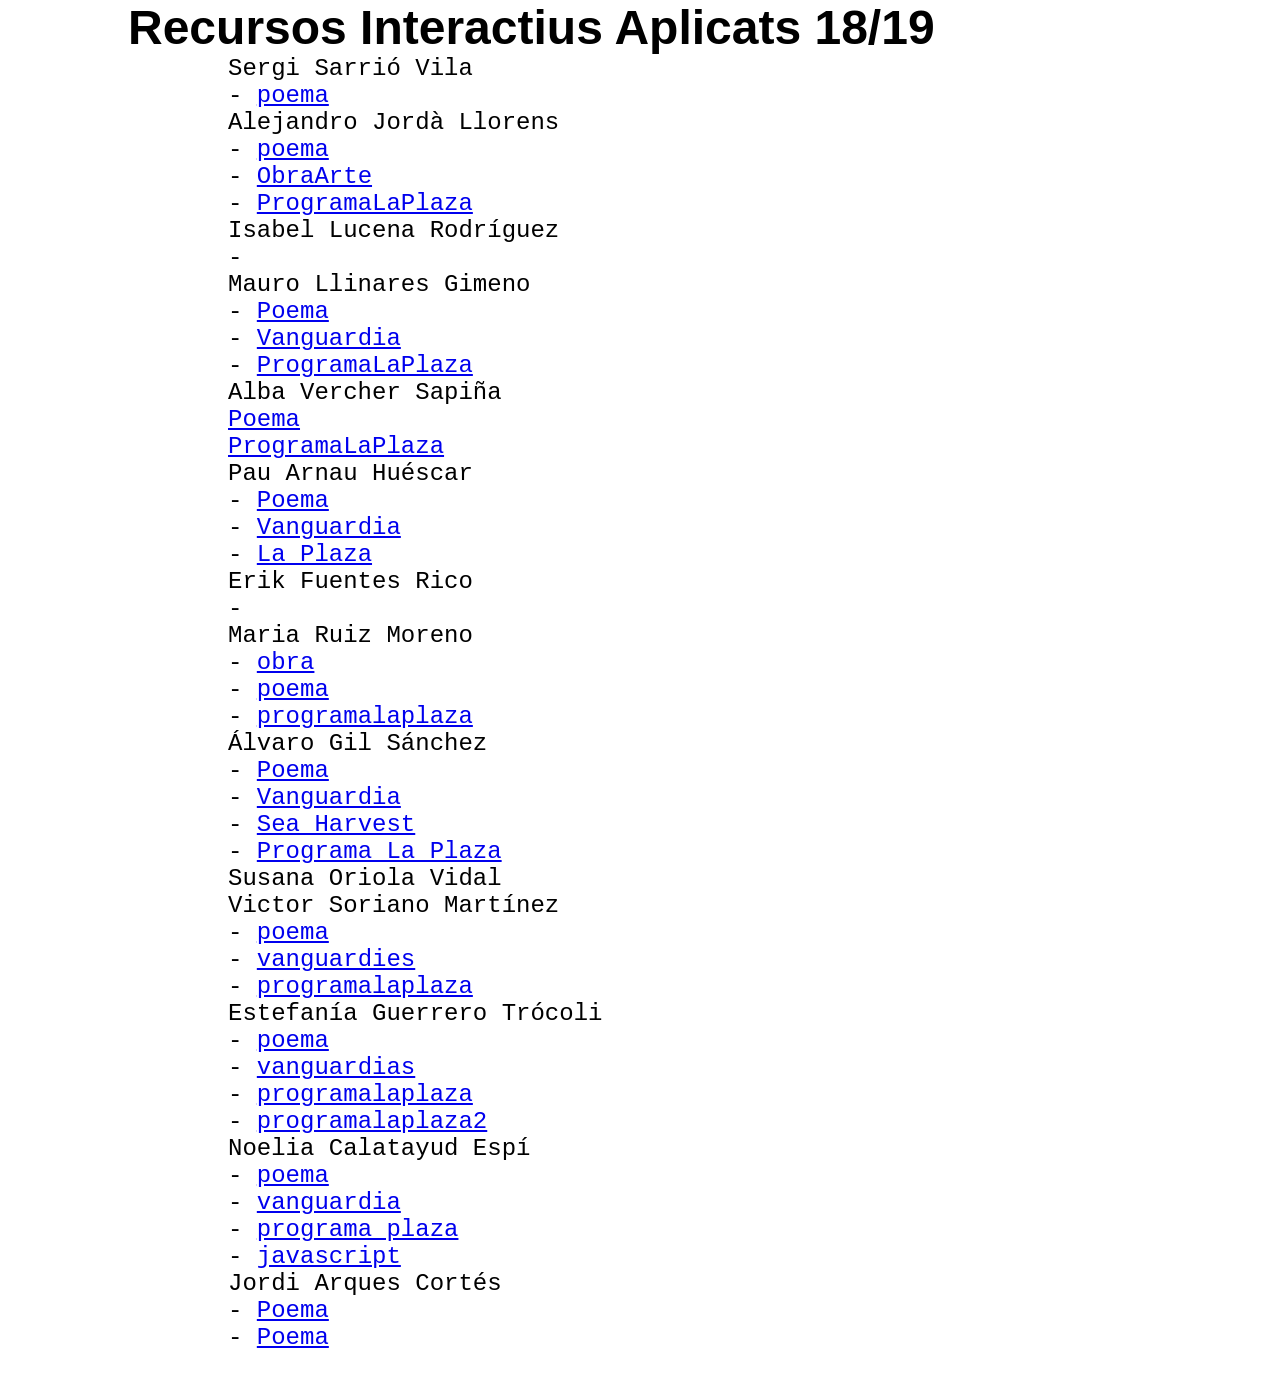
==== index.html @ 42c6130f "Update index.html" ====
<!DOCTYPE html>
<html>
<head>
	<title>text</title>
	<meta charset="utf-8">
	<link href="https://fonts.googleapis.com/css?family=Mali" rel="stylesheet">
	<style type="text/css">
		*{
			margin: 0;
			padding: 0;
		}
		ul li{
			list-style-type: none;
		}
		ul ul li:before{
			content: " - ";
		}
		@font-face{
			font-family: 'AgentXX';
			src: url('fonts/Agent/agentcond100-web.eot'),
			url('fonts/Agent/agentcond100-web.svg'),
			url('fonts/Agent/agentcond100-web.woff'),
			url('fonts/Agent/agentcond100-web.ttf'),
			url('fonts/Agent/agentcond700-web.eot'),
			url('fonts/Agent/agentcond700-web.svg'),
			url('fonts/Agent/agentcond700-web.woff'),
			url('fonts/Agent/agentcond700-web.ttf');
		}
		body{
			font-family: "Typewriter",monospace;
			font-size: 24px;
			background-image: 
			url('images/un.png'),
			url('images/un.png'),
			url('images/quatre.png');
			background-position: 0 200px, 300px 400px, 800px 900px;
			background-repeat: no-repeat;
		}
		#container{
			width: 1024px;
			margin: auto;
		}
		h3{
			font-family: "Mali", serif;
		}
		h1{	
			font-family: 'AgentXX',sans-serif;
			font-weight: 700;
			font-size: 2em;
		}
		h2{
			font-family: 'AgentXX',sans-serif;
			font-weight: 100;
			font-size: 1em;
		}
		#p1{
			/*background-image: url('../images/foc.gif');*/
			background-repeat: repeat;
			background-size: 80px;
			background-position: center;
			color: rgba(0, 0, 0, 0.0);
		}
		#p1:hover{
			background: none;
			color: rgba(0, 0, 0, 1.0)
		}
		#p1 span:hover{
			color: rgba(0, 0, 0, 0.0);
			background: url('images/un.png');
		}
		p{
			width: 50%;
			padding: 10px 0 20px 0;
			line-height: 1.5em;
			font-size: 0.75em;
		}
		#un{
			cursor: all-scroll;
		}
		h2:hover{
			opacity: 0;
		}
		ul li{
			margin: 0 0 0 100px;
		}
	</style>
</head>
<body>
<div id="container">
<h1 id="un">Recursos Interactius Aplicats 18/19</h1>
<ul>
	<li>Sergi Sarrió Vila</li>
		<ul>
			<li><a href="https://sergisarrio.github.io/sergisarrio-poema.github.io/">poema</a></li>
		</ul>
	<li>Alejandro Jordà Llorens</li>
		<ul>
			<li><a href="https://alejandrojorda.github.io/poema.github.io/">poema</a></li>
			<li><a href="https://alejandrojorda.github.io/AlejandroJorda-ObraArte.github.io/">ObraArte</a></li>
			<li><a href="https://alejandrojorda.github.io/programalaplaza.github.io/">ProgramaLaPlaza</a></li>
		</ul>
	<li>Isabel Lucena Rodríguez</li>
	<ul>
		<li><a href="https://DreamyGirl27.github.io/DreamyGirl27-poema"></a></li>
	</ul>
	<li>Mauro Llinares Gimeno</li>
	<ul>
		<li><a href="https://maurollinares.github.io/poema.github.io/">Poema</a></li>
		<li><a href="https://maurollinares.github.io/vanguardia.github.io/">Vanguardia</a></li>
		<li><a href="https://maurollinares.github.io/laplaza.github.io/">ProgramaLaPlaza</a></li>
	</ul>
	<li>Alba Vercher Sapiña</li>
		<li><a href="https://albavercher.github.io/poema.github.io/">Poema</a></li>
		<li><a href=" https://albavercher.github.io/Programa-a-la-plaza/">ProgramaLaPlaza</a></li>
	<li>Pau Arnau Huéscar</li>
	<ul>
		<li><a href="https://pauarnau.github.io/poema.github.io/">Poema</a></li>
		<li><a href="https://pauarnau.github.io/Lissitzky.github.io/">Vanguardia</a></li>
		<li><a href="https://pauarnau.github.io/ProgramaLaPlaza.github.io/">La Plaza</a></li>
	</ul>
	<li>Erik Fuentes Rico</li>
	<ul>
		<li><a href="https://Fuenteskire.github.io/erik.poema.github.io/"></a></li>
	</ul>
	<li>Maria Ruiz Moreno</li>
	<ul>
		        <li><a href="https://mariaruizm.github.io/obra.github.io/">obra</a></li>
			<li><a href="https://mariaruizm.github.io/mariaruiz-github.io/">poema</a></li>
			<li><a href="https://mariaruizm.github.io/programalaplaza.github.io/">programalaplaza</a></li>
	</ul>
	<li>Álvaro Gil Sánchez</li>
	<ul>
		<li><a href="https://alvarocreativo.github.io/AlvaroGil_poema.github.io/">Poema</a></li>
		<li><a href="https://alvarocreativo.github.io/AlvaroGil_vanguardia.github.io/">Vanguardia</a></li>
		<li><a href="https://alvarocreativo.github.io/AlvaroGil_seaharvest.github.io/">Sea Harvest</a></li>
		<li><a href="https://alvarocreativo.github.io/AlvaroGil_ProgramaLaPlaza/">Programa La Plaza</a></li>
		
	</ul>	
	<li>Susana Oriola Vidal</li>
	<li>Victor Soriano Martínez</li>
	<ul>
			<li><a href="https://vicfoot23.github.io/Poema.github.io/">poema</a></li>
			<li><a href="https://vicfoot23.github.io/Vanguardies.github.io/">vanguardies</a></li>
			<li><a href="https:https://vicfoot23.github.io/la-plaza.github.io/">programalaplaza</a></li>
		
	</ul>
	<li>Estefanía Guerrero Trócoli</li>
		<ul>
			<li><a href="https://estefa99.github.io/poema.github.io/">poema</a></li>
			<li><a href="https://estefa99.github.io/vanguardias/">vanguardias</a></li>
			<li><a href="https://estefa99.github.io/Programa-laplaza.github.io/">programalaplaza</a></li>
			<li><a href="https://estefa99.github.io/Programa-laplaza-2.github.io/">programalaplaza2</a></li>
		</ul>
	<li>Noelia Calatayud Espí</li>
	<ul>
		
		<!--poema-->
		<li><a href="https://noeliia.github.io/noeliia-holagithub.io/">poema</a></li>
		<!--vanguardia-->
		<li><a href="https://noeliia.github.io/vanguardia.github.io/">vanguardia</a></li>
		<!--programa plaza-->
		<li><a href="https://noeliia.github.io/programaplaza.github.io/">programa plaza</a></li>
		<!--javascript-->
		<li><a href="https://noeliia.github.io/javascript.github.io/">javascript</a></li>
		
	</ul>
	<li>Jordi Arques Cortés</li>
	<ul>
		<li><a href="https://jesorquadi.github.io/jordi_arques_gloria_fuertes.github.io/">Poema</a></li>
		<li><a href="https://jesorquadi.github.io/blok-avantguarda.github.io/">Poema</a></li>

	</ul>	
	
</ul>
</div>
</body>
</html>
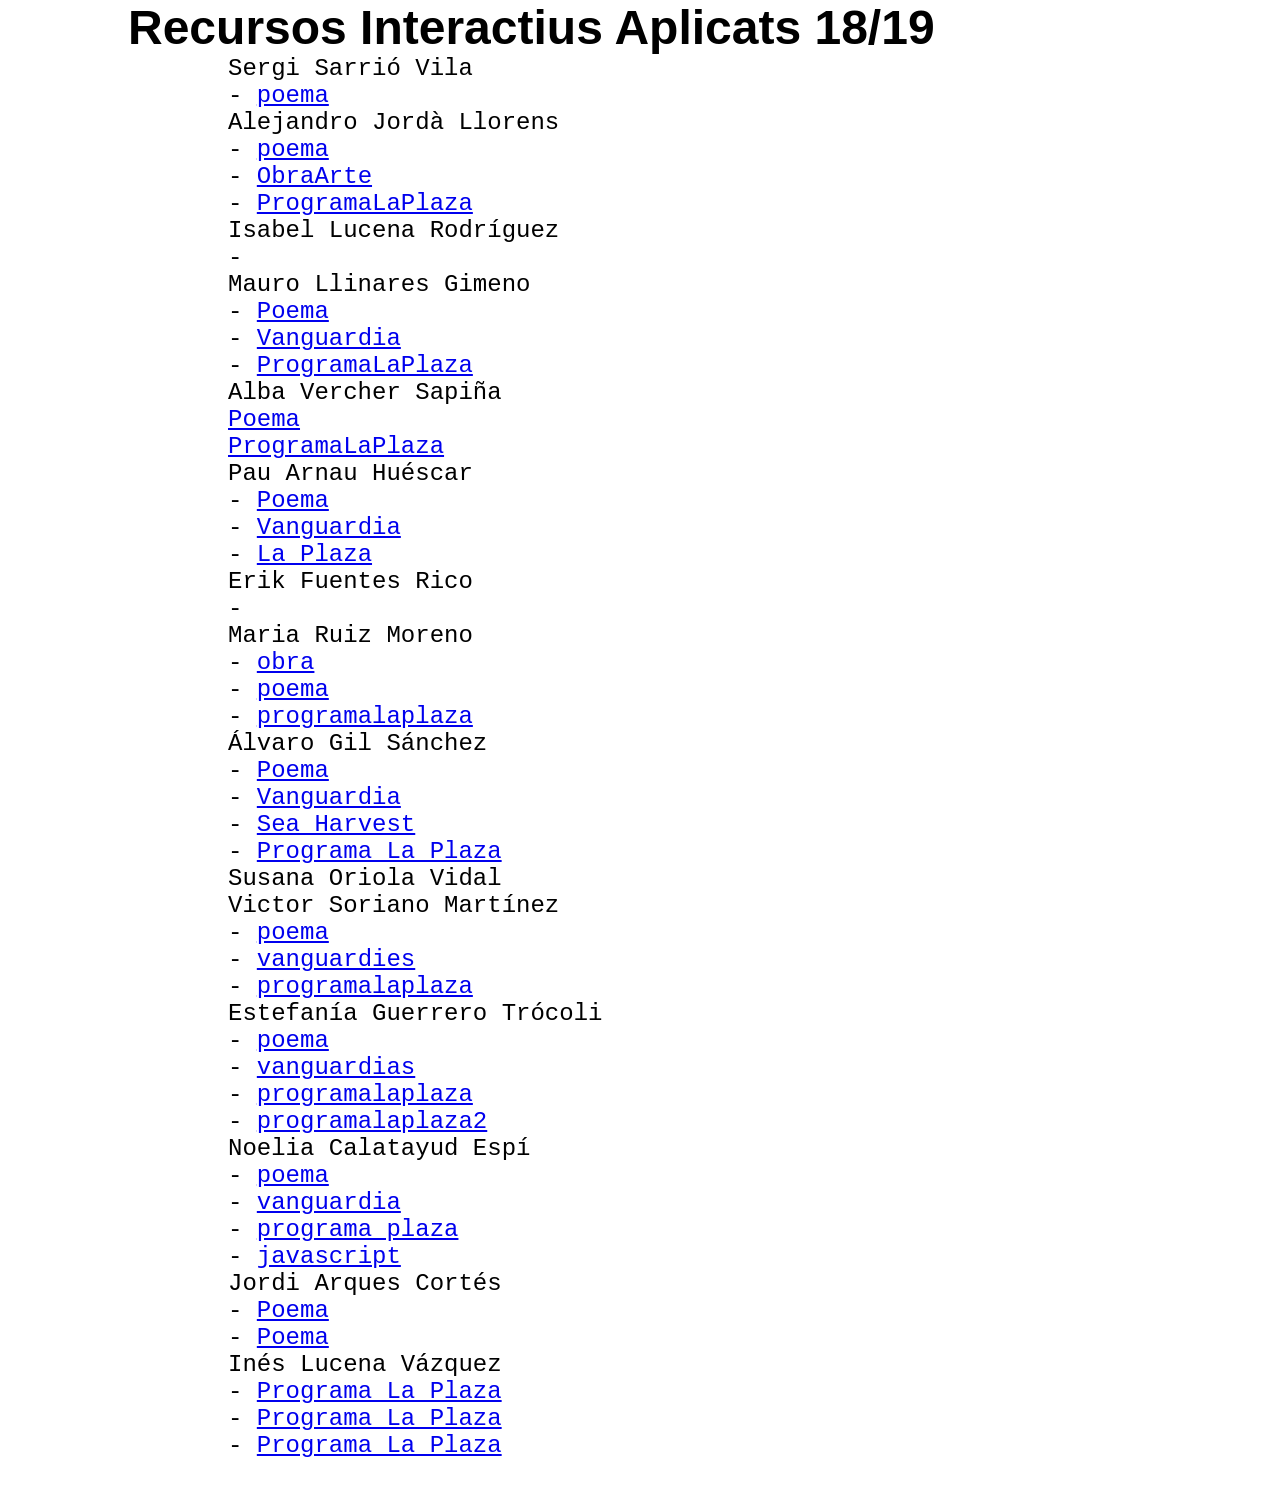
==== commit 1aea575f: "Update index.html" ====
--- a/index.html
+++ b/index.html
@@ -169,7 +169,16 @@
 		<li><a href="https://jesorquadi.github.io/jordi_arques_gloria_fuertes.github.io/">Poema</a></li>
 		<li><a href="https://jesorquadi.github.io/blok-avantguarda.github.io/">Poema</a></li>
 
-	</ul>	
+	</ul>
+	<li>Inés Lucena Vázquez</li>
+	<ul>
+		<!--Programa La Plaza-->
+		<li><a href="https://ineeslucena.github.io/ProgramaLaPlaza.github.io/">Programa La Plaza</a></li>
+		<li><a href="https://ineeslucena.github.io/ProgramaLaPlaza2.github.io/">Programa La Plaza</a></li>
+		<!--Poesia-->
+		<li><a href="https://ineeslucena.github.io/Poesia.github.io/">Programa La Plaza</a></li>
+	</ul>
+			
 	
 </ul>
 </div>
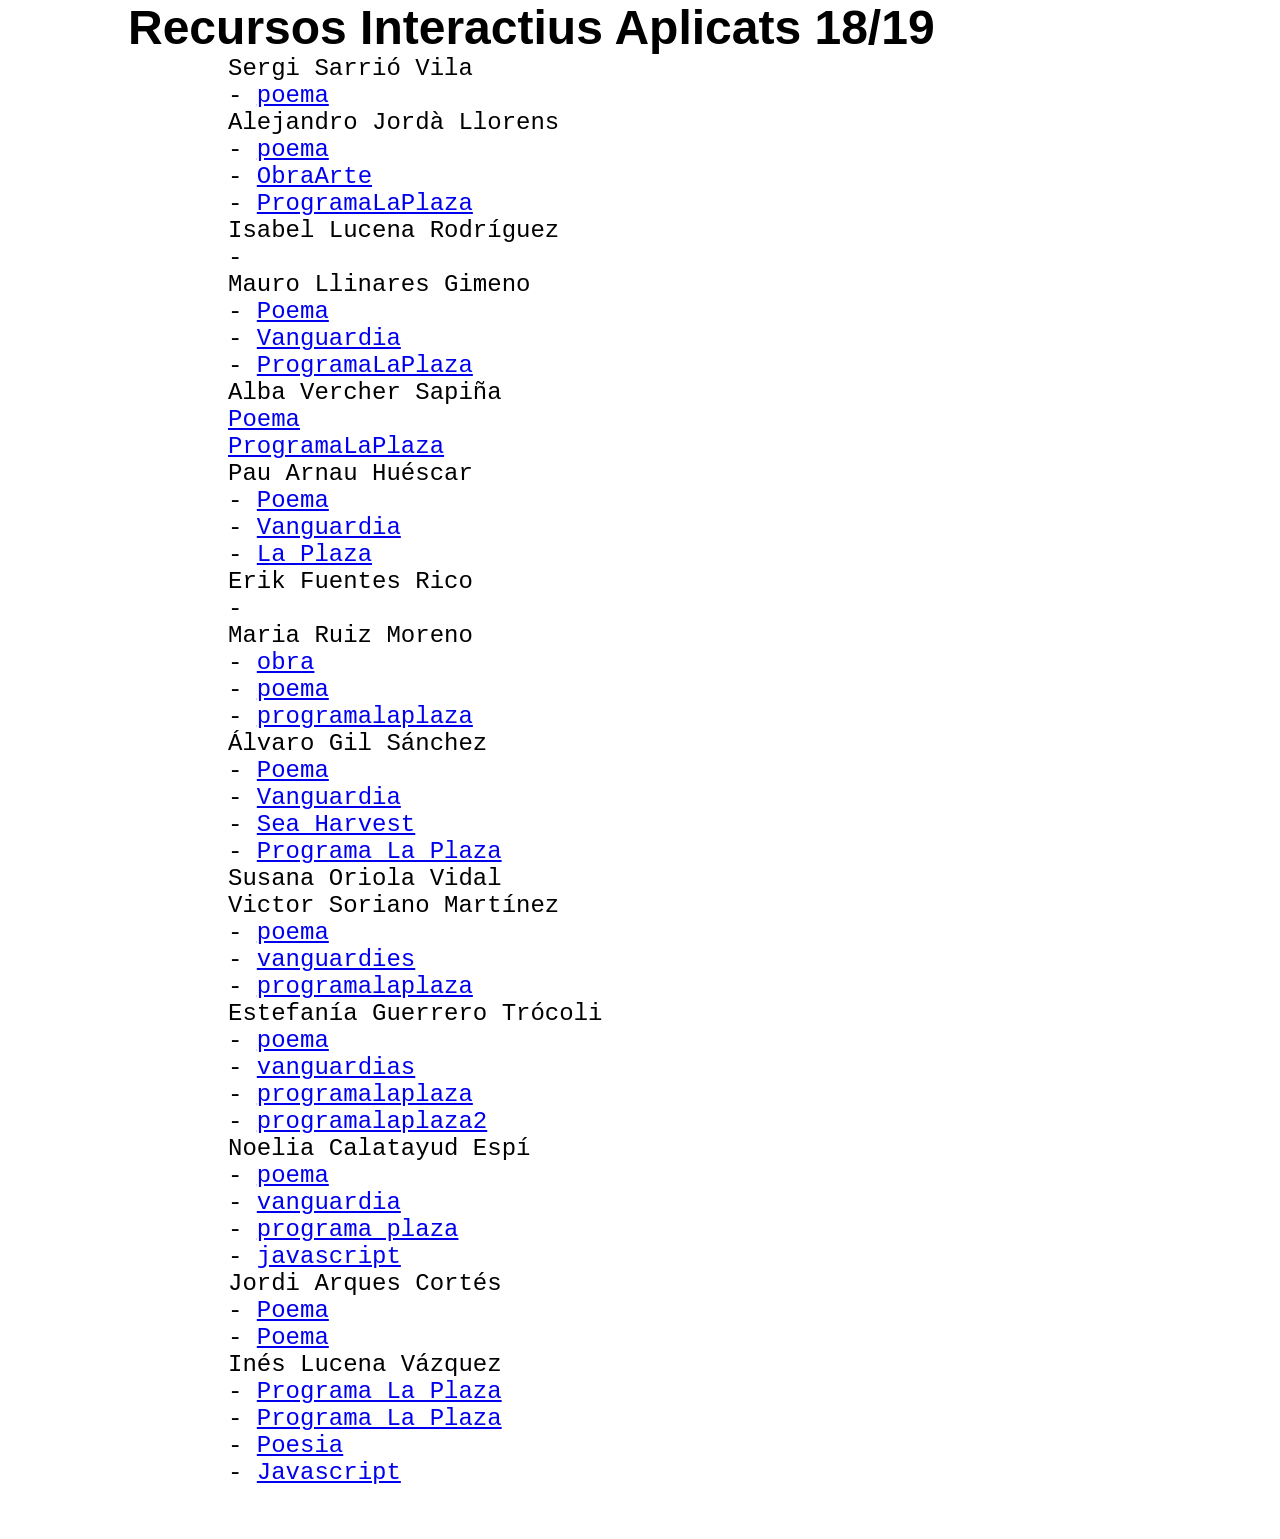
==== commit 271e3baa: "Update index.html" ====
--- a/index.html
+++ b/index.html
@@ -176,7 +176,9 @@
 		<li><a href="https://ineeslucena.github.io/ProgramaLaPlaza.github.io/">Programa La Plaza</a></li>
 		<li><a href="https://ineeslucena.github.io/ProgramaLaPlaza2.github.io/">Programa La Plaza</a></li>
 		<!--Poesia-->
-		<li><a href="https://ineeslucena.github.io/Poesia.github.io/">Programa La Plaza</a></li>
+		<li><a href="https://ineeslucena.github.io/Poesia.github.io/">Poesia</a></li>
+		<!--Javascript-->
+		<li><a href="https://ineeslucena.github.io/Javascript.github.io/">Javascript</a></li>
 	</ul>
 			
 	
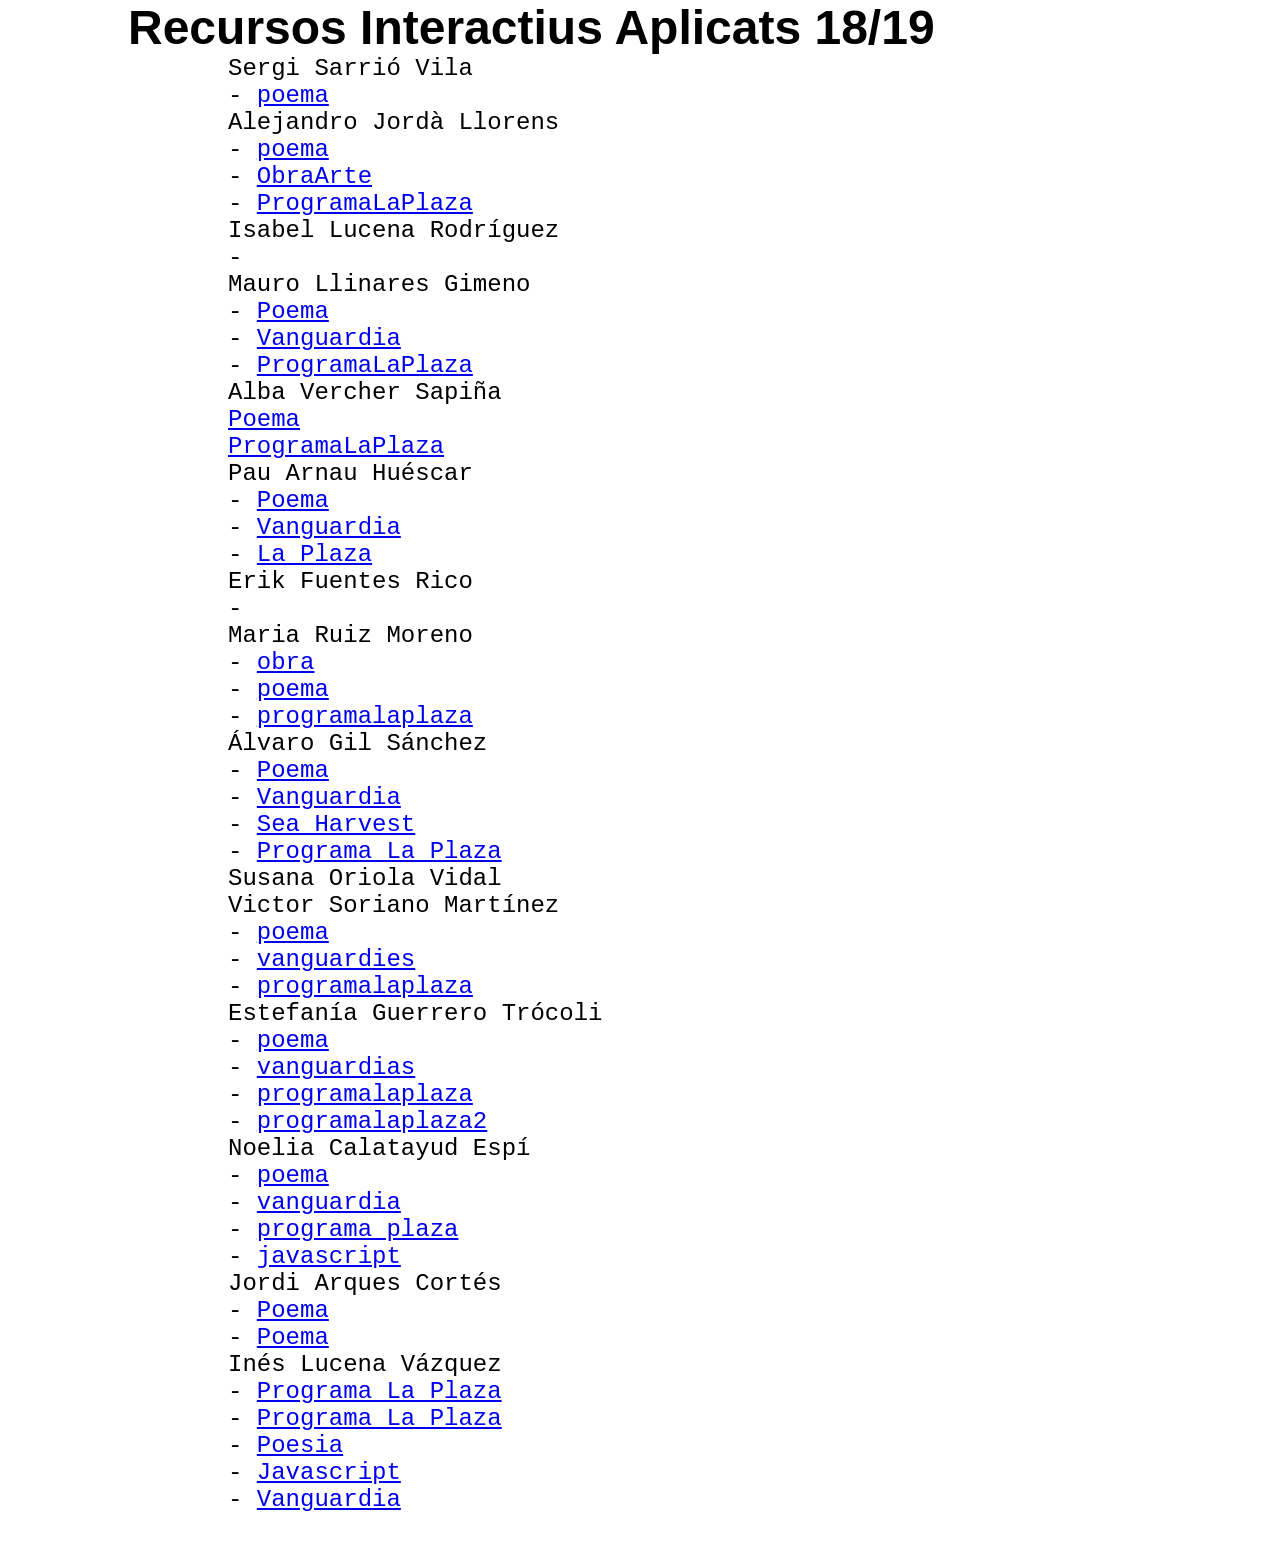
==== commit a70c6466: "Update index.html" ====
--- a/index.html
+++ b/index.html
@@ -179,6 +179,8 @@
 		<li><a href="https://ineeslucena.github.io/Poesia.github.io/">Poesia</a></li>
 		<!--Javascript-->
 		<li><a href="https://ineeslucena.github.io/Javascript.github.io/">Javascript</a></li>
+		<!--Vanguardia-->
+		<li><a href="https://ineeslucena.github.io/Vanguardia.github.io/">Vanguardia</a></li>
 	</ul>
 			
 	
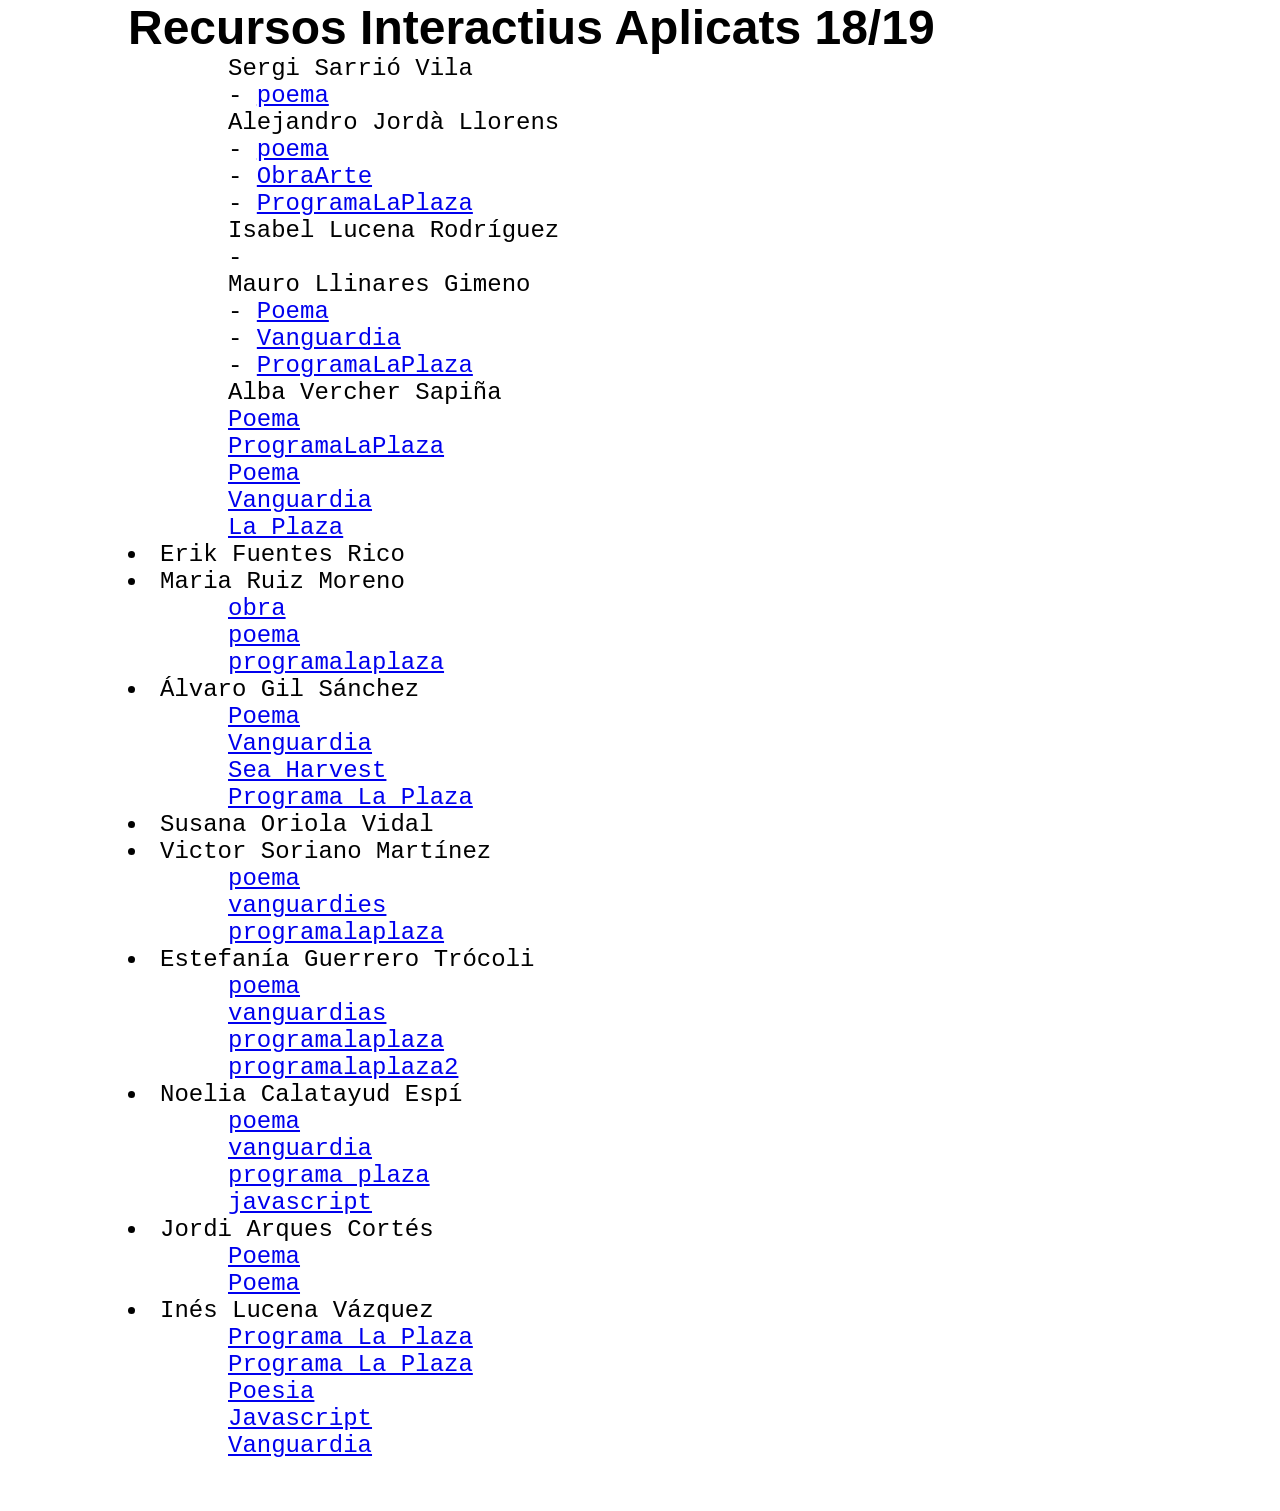
==== commit f866c2b7: "Update index.html" ====
--- a/index.html
+++ b/index.html
@@ -112,6 +112,7 @@
 	<li>Alba Vercher Sapiña</li>
 		<li><a href="https://albavercher.github.io/poema.github.io/">Poema</a></li>
 		<li><a href=" https://albavercher.github.io/Programa-a-la-plaza/">ProgramaLaPlaza</a></li>
+	<li><a href="https://albavercher.github.io/vanguarda/.</a></li>
 	<li>Pau Arnau Huéscar</li>
 	<ul>
 		<li><a href="https://pauarnau.github.io/poema.github.io/">Poema</a></li>
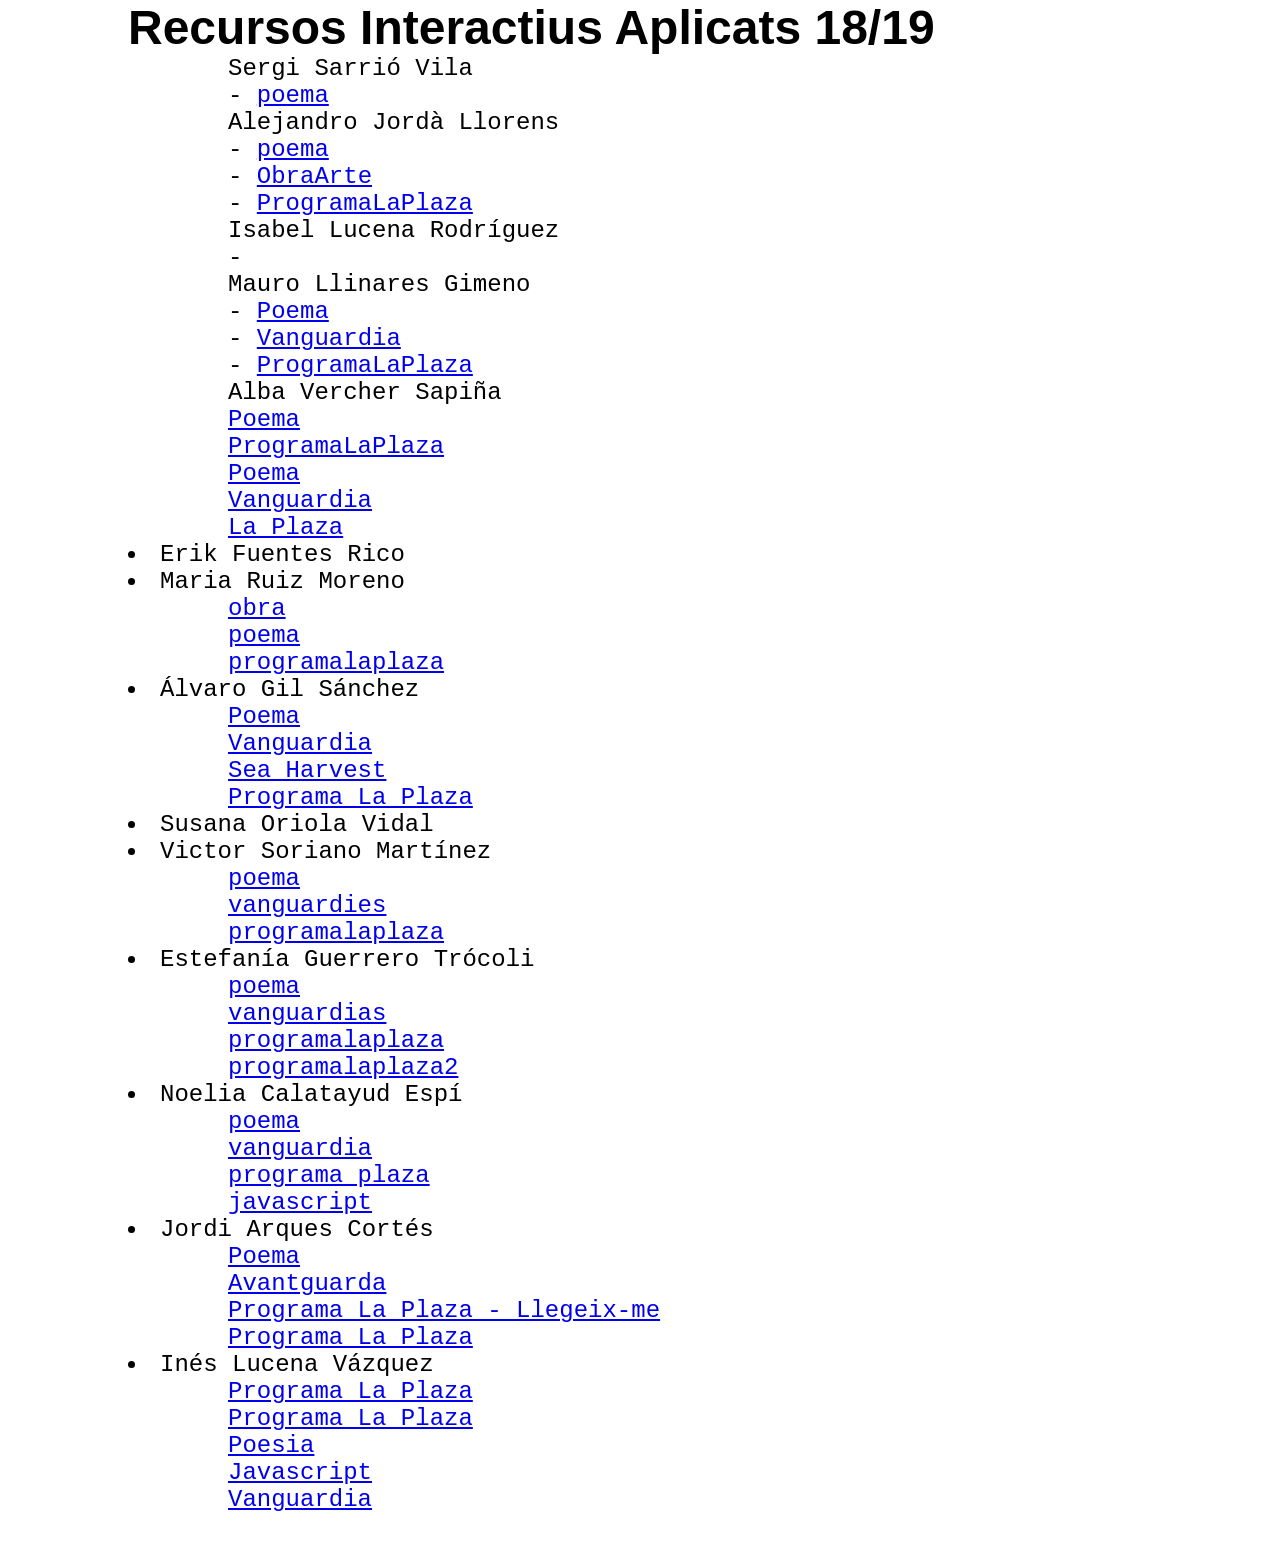
==== commit 839f48e7: "Update index.html" ====
--- a/index.html
+++ b/index.html
@@ -168,7 +168,9 @@
 	<li>Jordi Arques Cortés</li>
 	<ul>
 		<li><a href="https://jesorquadi.github.io/jordi_arques_gloria_fuertes.github.io/">Poema</a></li>
-		<li><a href="https://jesorquadi.github.io/blok-avantguarda.github.io/">Poema</a></li>
+		<li><a href="https://jesorquadi.github.io/blok-avantguarda.github.io/">Avantguarda</a></li>
+		<li><a href="https://github.com/jesorquadi/jordi_arques_claramunt.github.io/blob/master/LLEGEIXME.md">Programa La Plaza - Llegeix-me </a></li>
+		<li><a href="https://jesorquadi.github.io/jordi_arques_claramunt.github.io/">Programa La Plaza</a></li>
 
 	</ul>
 	<li>Inés Lucena Vázquez</li>
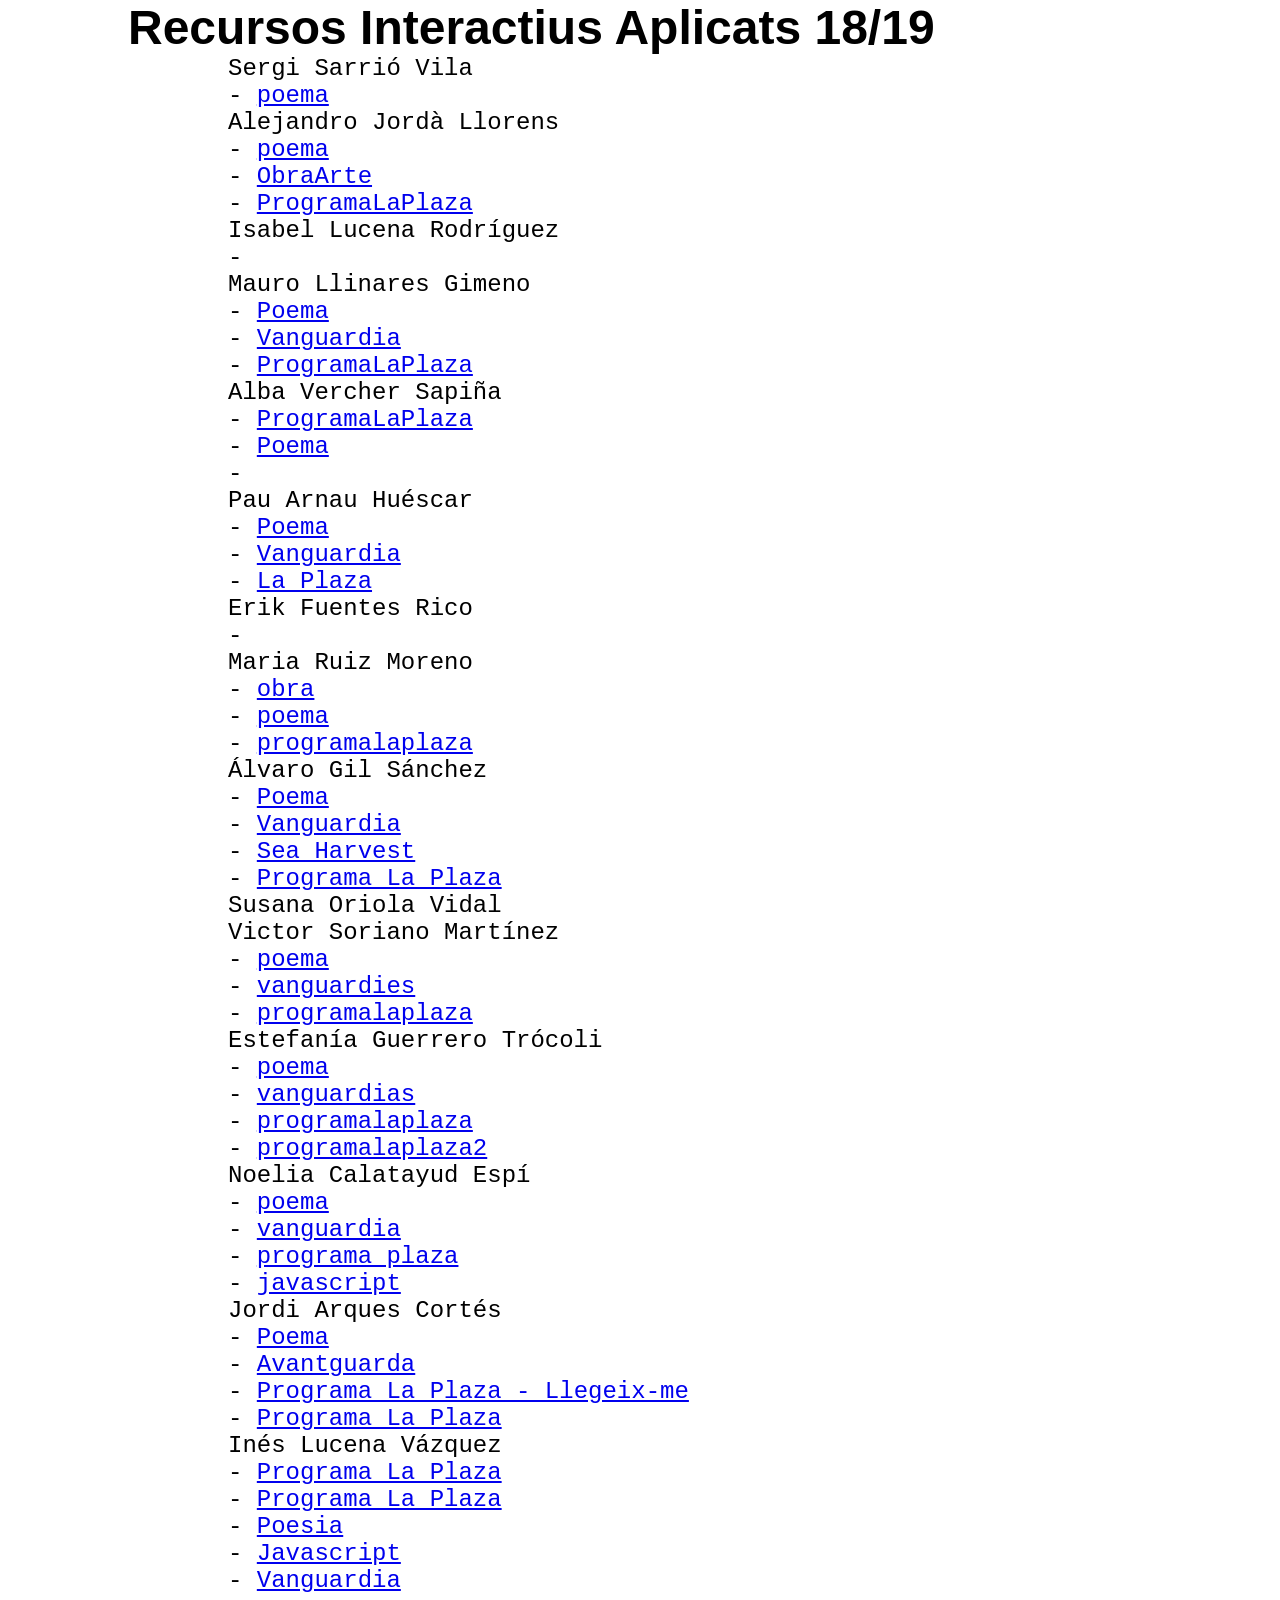
==== commit 1bba2ae9: "Update index.html" ====
--- a/index.html
+++ b/index.html
@@ -110,9 +110,11 @@
 		<li><a href="https://maurollinares.github.io/laplaza.github.io/">ProgramaLaPlaza</a></li>
 	</ul>
 	<li>Alba Vercher Sapiña</li>
-		<li><a href="https://albavercher.github.io/poema.github.io/">Poema</a></li>
-		<li><a href=" https://albavercher.github.io/Programa-a-la-plaza/">ProgramaLaPlaza</a></li>
-	<li><a href="https://albavercher.github.io/vanguarda/.</a></li>
+	<ul>
+	    <li><a href="https://albavercher.github.io/Programa-la-plaza"/>ProgramaLaPlaza</a></li>
+	    <li><a href="https://albavercher.github.io/poema.github.io/">Poema</a></li>
+	    <li><a href="https://albavercher.github.io/Vanguardia/"></a></li>
+	</ul>
 	<li>Pau Arnau Huéscar</li>
 	<ul>
 		<li><a href="https://pauarnau.github.io/poema.github.io/">Poema</a></li>
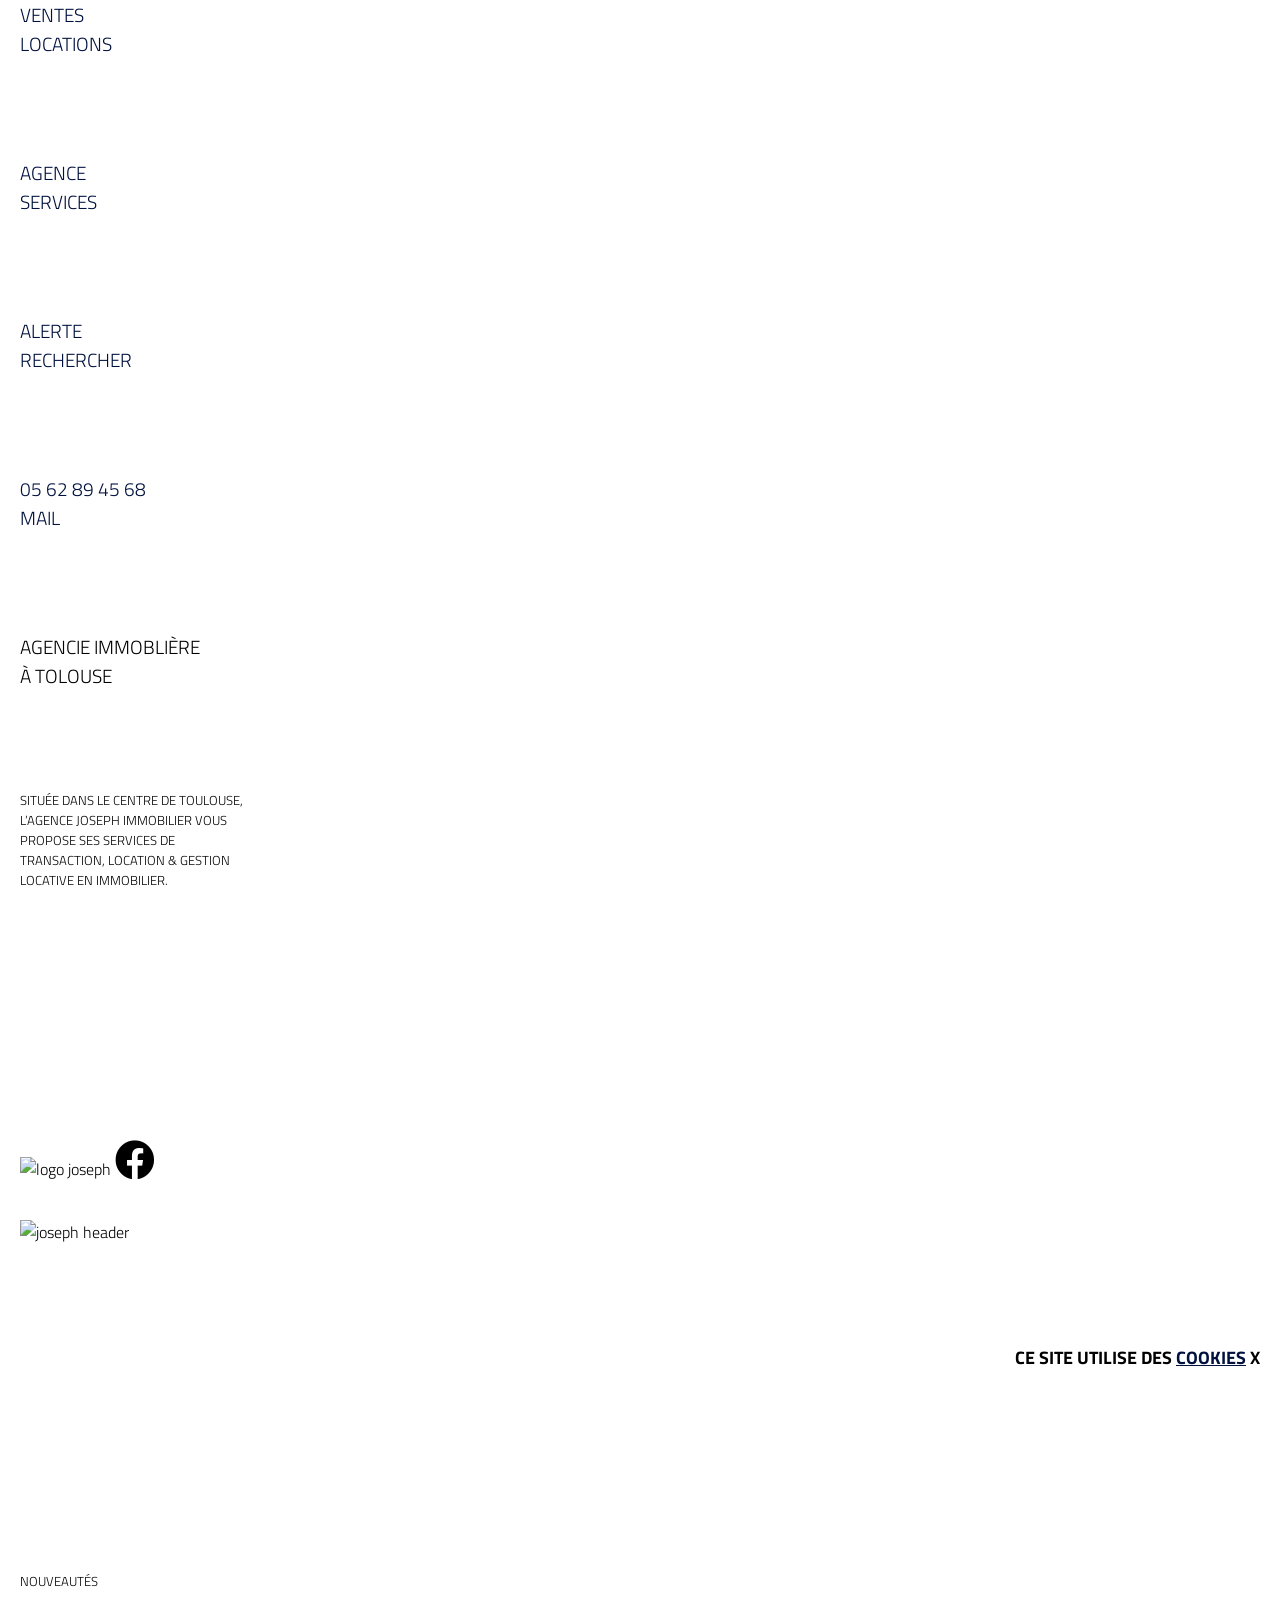
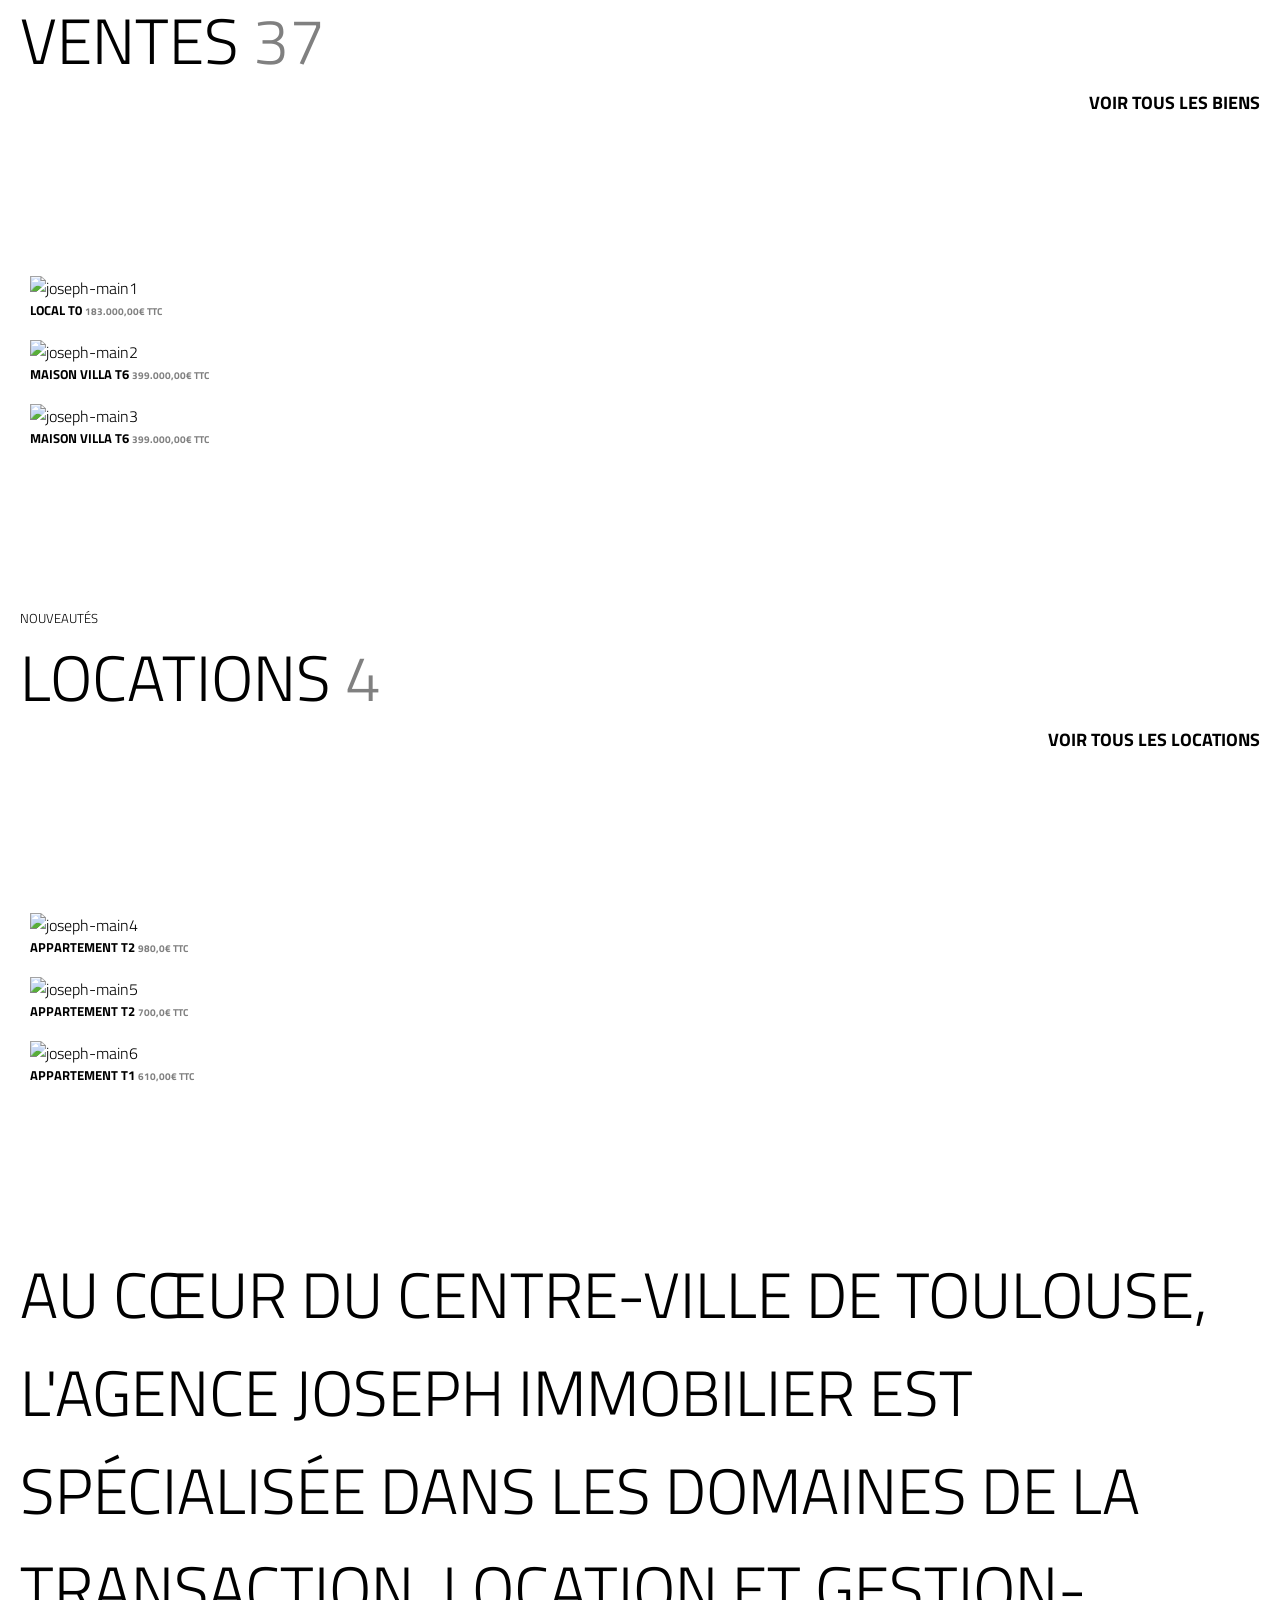
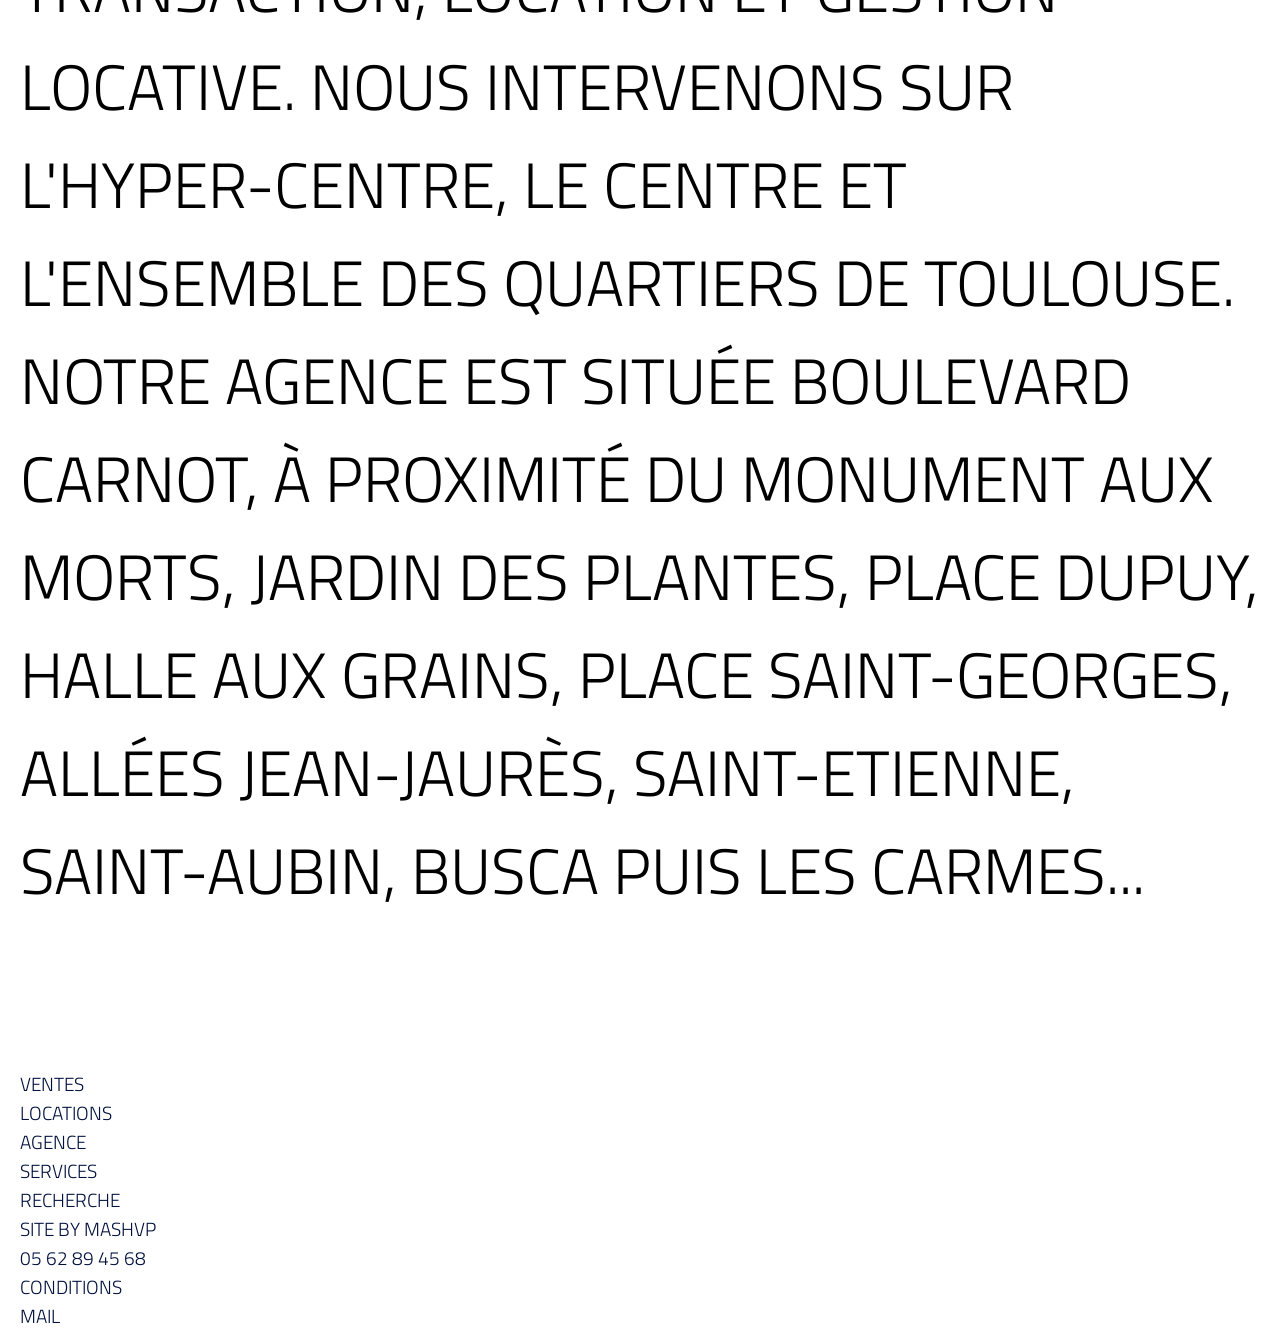
==== commit c45f3c0f: "Add files via upload" ====
--- a/index.html
+++ b/index.html
@@ -1,195 +1,262 @@
-<!DOCTYPE html>
-<html>
-<head>
-	<title>text</title>
-	<meta charset="utf-8">
-	<link href="https://fonts.googleapis.com/css?family=Mali" rel="stylesheet">
-	<style type="text/css">
-		*{
-			margin: 0;
-			padding: 0;
-		}
-		ul li{
-			list-style-type: none;
-		}
-		ul ul li:before{
-			content: " - ";
-		}
-		@font-face{
-			font-family: 'AgentXX';
-			src: url('fonts/Agent/agentcond100-web.eot'),
-			url('fonts/Agent/agentcond100-web.svg'),
-			url('fonts/Agent/agentcond100-web.woff'),
-			url('fonts/Agent/agentcond100-web.ttf'),
-			url('fonts/Agent/agentcond700-web.eot'),
-			url('fonts/Agent/agentcond700-web.svg'),
-			url('fonts/Agent/agentcond700-web.woff'),
-			url('fonts/Agent/agentcond700-web.ttf');
-		}
-		body{
-			font-family: "Typewriter",monospace;
-			font-size: 24px;
-			background-image: 
-			url('images/un.png'),
-			url('images/un.png'),
-			url('images/quatre.png');
-			background-position: 0 200px, 300px 400px, 800px 900px;
-			background-repeat: no-repeat;
-		}
-		#container{
-			width: 1024px;
-			margin: auto;
-		}
-		h3{
-			font-family: "Mali", serif;
-		}
-		h1{	
-			font-family: 'AgentXX',sans-serif;
-			font-weight: 700;
-			font-size: 2em;
-		}
-		h2{
-			font-family: 'AgentXX',sans-serif;
-			font-weight: 100;
-			font-size: 1em;
-		}
-		#p1{
-			/*background-image: url('../images/foc.gif');*/
-			background-repeat: repeat;
-			background-size: 80px;
-			background-position: center;
-			color: rgba(0, 0, 0, 0.0);
-		}
-		#p1:hover{
-			background: none;
-			color: rgba(0, 0, 0, 1.0)
-		}
-		#p1 span:hover{
-			color: rgba(0, 0, 0, 0.0);
-			background: url('images/un.png');
-		}
-		p{
-			width: 50%;
-			padding: 10px 0 20px 0;
-			line-height: 1.5em;
-			font-size: 0.75em;
-		}
-		#un{
-			cursor: all-scroll;
-		}
-		h2:hover{
-			opacity: 0;
-		}
-		ul li{
-			margin: 0 0 0 100px;
-		}
-	</style>
-</head>
-<body>
-<div id="container">
-<h1 id="un">Recursos Interactius Aplicats 18/19</h1>
-<ul>
-	<li>Sergi Sarrió Vila</li>
-		<ul>
-			<li><a href="https://sergisarrio.github.io/sergisarrio-poema.github.io/">poema</a></li>
-		</ul>
-	<li>Alejandro Jordà Llorens</li>
-		<ul>
-			<li><a href="https://alejandrojorda.github.io/poema.github.io/">poema</a></li>
-			<li><a href="https://alejandrojorda.github.io/AlejandroJorda-ObraArte.github.io/">ObraArte</a></li>
-			<li><a href="https://alejandrojorda.github.io/programalaplaza.github.io/">ProgramaLaPlaza</a></li>
-		</ul>
-	<li>Isabel Lucena Rodríguez</li>
-	<ul>
-		<li><a href="https://DreamyGirl27.github.io/DreamyGirl27-poema"></a></li>
-	</ul>
-	<li>Mauro Llinares Gimeno</li>
-	<ul>
-		<li><a href="https://maurollinares.github.io/poema.github.io/">Poema</a></li>
-		<li><a href="https://maurollinares.github.io/vanguardia.github.io/">Vanguardia</a></li>
-		<li><a href="https://maurollinares.github.io/laplaza.github.io/">ProgramaLaPlaza</a></li>
-	</ul>
-	<li>Alba Vercher Sapiña</li>
-	<ul>
-	    <li><a href="https://albavercher.github.io/Programa-la-plaza"/>ProgramaLaPlaza</a></li>
-	    <li><a href="https://albavercher.github.io/poema.github.io/">Poema</a></li>
-	    <li><a href="https://albavercher.github.io/Vanguardia/"></a></li>
-	</ul>
-	<li>Pau Arnau Huéscar</li>
-	<ul>
-		<li><a href="https://pauarnau.github.io/poema.github.io/">Poema</a></li>
-		<li><a href="https://pauarnau.github.io/Lissitzky.github.io/">Vanguardia</a></li>
-		<li><a href="https://pauarnau.github.io/ProgramaLaPlaza.github.io/">La Plaza</a></li>
-	</ul>
-	<li>Erik Fuentes Rico</li>
-	<ul>
-		<li><a href="https://Fuenteskire.github.io/erik.poema.github.io/"></a></li>
-	</ul>
-	<li>Maria Ruiz Moreno</li>
-	<ul>
-		        <li><a href="https://mariaruizm.github.io/obra.github.io/">obra</a></li>
-			<li><a href="https://mariaruizm.github.io/mariaruiz-github.io/">poema</a></li>
-			<li><a href="https://mariaruizm.github.io/programalaplaza.github.io/">programalaplaza</a></li>
-	</ul>
-	<li>Álvaro Gil Sánchez</li>
-	<ul>
-		<li><a href="https://alvarocreativo.github.io/AlvaroGil_poema.github.io/">Poema</a></li>
-		<li><a href="https://alvarocreativo.github.io/AlvaroGil_vanguardia.github.io/">Vanguardia</a></li>
-		<li><a href="https://alvarocreativo.github.io/AlvaroGil_seaharvest.github.io/">Sea Harvest</a></li>
-		<li><a href="https://alvarocreativo.github.io/AlvaroGil_ProgramaLaPlaza/">Programa La Plaza</a></li>
-		
-	</ul>	
-	<li>Susana Oriola Vidal</li>
-	<li>Victor Soriano Martínez</li>
-	<ul>
-			<li><a href="https://vicfoot23.github.io/Poema.github.io/">poema</a></li>
-			<li><a href="https://vicfoot23.github.io/Vanguardies.github.io/">vanguardies</a></li>
-			<li><a href="https:https://vicfoot23.github.io/la-plaza.github.io/">programalaplaza</a></li>
-		
-	</ul>
-	<li>Estefanía Guerrero Trócoli</li>
-		<ul>
-			<li><a href="https://estefa99.github.io/poema.github.io/">poema</a></li>
-			<li><a href="https://estefa99.github.io/vanguardias/">vanguardias</a></li>
-			<li><a href="https://estefa99.github.io/Programa-laplaza.github.io/">programalaplaza</a></li>
-			<li><a href="https://estefa99.github.io/Programa-laplaza-2.github.io/">programalaplaza2</a></li>
-		</ul>
-	<li>Noelia Calatayud Espí</li>
-	<ul>
-		
-		<!--poema-->
-		<li><a href="https://noeliia.github.io/noeliia-holagithub.io/">poema</a></li>
-		<!--vanguardia-->
-		<li><a href="https://noeliia.github.io/vanguardia.github.io/">vanguardia</a></li>
-		<!--programa plaza-->
-		<li><a href="https://noeliia.github.io/programaplaza.github.io/">programa plaza</a></li>
-		<!--javascript-->
-		<li><a href="https://noeliia.github.io/javascript.github.io/">javascript</a></li>
-		
-	</ul>
-	<li>Jordi Arques Cortés</li>
-	<ul>
-		<li><a href="https://jesorquadi.github.io/jordi_arques_gloria_fuertes.github.io/">Poema</a></li>
-		<li><a href="https://jesorquadi.github.io/blok-avantguarda.github.io/">Avantguarda</a></li>
-		<li><a href="https://github.com/jesorquadi/jordi_arques_claramunt.github.io/blob/master/LLEGEIXME.md">Programa La Plaza - Llegeix-me </a></li>
-		<li><a href="https://jesorquadi.github.io/jordi_arques_claramunt.github.io/">Programa La Plaza</a></li>
-
-	</ul>
-	<li>Inés Lucena Vázquez</li>
-	<ul>
-		<!--Programa La Plaza-->
-		<li><a href="https://ineeslucena.github.io/ProgramaLaPlaza.github.io/">Programa La Plaza</a></li>
-		<li><a href="https://ineeslucena.github.io/ProgramaLaPlaza2.github.io/">Programa La Plaza</a></li>
-		<!--Poesia-->
-		<li><a href="https://ineeslucena.github.io/Poesia.github.io/">Poesia</a></li>
-		<!--Javascript-->
-		<li><a href="https://ineeslucena.github.io/Javascript.github.io/">Javascript</a></li>
-		<!--Vanguardia-->
-		<li><a href="https://ineeslucena.github.io/Vanguardia.github.io/">Vanguardia</a></li>
-	</ul>
-			
-	
-</ul>
-</div>
-</body>
-</html>
+<!DOCTYPE html>
+<html>
+<head>
+	<title>Agencie inmobilière Tolouse</title>
+	<meta charset="utf-8">
+		<link rel="stylesheet" type="text/css" href="css/style_grid_b12.css">
+		<link rel="stylesheet" href="https://use.fontawesome.com/releases/v5.7.2/css/all.css" integrity="sha384-fnmOCqbTlWIlj8LyTjo7mOUStjsKC4pOpQbqyi7RrhN7udi9RwhKkMHpvLbHG9Sr" crossorigin="anonymous">
+		<link href="https://fonts.googleapis.com/css?family=Titillium+Web:200,300,400&amp;subset=latin-ext" rel="stylesheet">
+	<style type="text/css">
+	/*reset*/
+		*{
+			padding:0;
+			margin:0;
+			box-sizing:border-box;
+		}
+	/*inicialitzen*/
+		body{
+			width:1240px;
+			margin:auto;
+			font-family:'Titillium Web', sans-serif;
+			font-color:#01113e;	
+			font-weight:300;
+		}
+		
+		.container{
+			clear:both;
+			width:100%;
+		}
+		
+		img{
+			width:100%;
+		}
+		/*nav*/
+		nav{
+			width:100%;
+		}
+		nav ul{
+			margin-bottom:100px;
+		}
+		ul li{
+			list-style-type:none;
+			font-size:1.2em;
+		}
+		ul li a{
+			text-decoration: none;
+			color:#01113e;
+		}
+		h2 a{
+			color:#01113e;
+		}
+
+		/*header*/
+		header{
+			margin-bottom:50px;
+		}
+		#logo-joseph{
+			padding-top:150px;
+			padding-right:80px;
+		}
+		hgroup{
+			width:100%;
+		}
+		h1{
+			font-size:4em;
+			font-weight:300;
+		}
+		h2{
+			font-size:1.1em;
+			text-align:right;
+		}
+		#cookies{
+			text-align:right;
+			margin-top:100px;
+		}
+		i{
+			margin-top:100px;
+			width:80px;
+			height:80px;
+		}
+		p{
+			font-size:0.8em;
+		}
+		#num{
+			font-color:grey;
+		}
+		/*main*/
+		#intro-mobi{
+			padding:150px 0;
+		}
+		#subtitol{
+			text-align:right;
+		}
+		span{
+			color:grey;
+		}
+		h4{
+			font-size:4em;
+			margin:150px 0;
+			font-weight:300;
+		}
+		h5{
+			font-size:0.8em;
+			text-align:left;
+		}
+		h5 span{
+			font-size:0.8em;
+			text-align:right;
+			color:grey;
+		}
+		i{
+			font-size:40px;
+		}
+		section div{
+			padding:10px;
+		}
+		#texti{
+			text-align:right;
+		}
+
+	</style>
+</head>
+<body>
+	<nav>
+		<div class="container">
+				<ul class="col-2">
+					<li><a href="#">VENTES</a></li>
+					<li><a href="#">LOCATIONS</a></li>
+				</ul>
+				<ul class="col-2">
+					<li><a href="#">AGENCE</a></li>
+					<li><a href="#">SERVICES</a></li>
+				</ul>
+				<ul class="col-2">
+					<li><a href="#">ALERTE</a></li>
+					<li><a href="#">RECHERCHER</a></li>
+				</ul>
+			</div>
+			<ul class="col-2">
+				<li><a href="#">05 62 89 45 68</a></li>
+				<li><a href="#">MAIL</a></li>
+			</ul>
+			<ul class="col-2 pull-2">
+				<li>AGENCIE IMMOBLIÈRE</li>
+				<li>À TOLOUSE</a></li>
+			</ul>
+	</nav>
+	<header>
+		<div class="container">
+			<div class="col-6"> 
+					<p>SITUÉE DANS LE CENTRE DE TOULOUSE,</br> L’AGENCE JOSEPH IMMOBILIER VOUS</br> PROPOSE SES SERVICES DE</br> TRANSACTION, LOCATION & GESTION</br> LOCATIVE EN IMMOBILIER.</p>
+					<div id="logo-joseph">
+						<img src="img/joseph-logo.png" alt="logo joseph">
+						<i class="fab fa-facebook"></i>
+					</div>
+			</div>
+				<div>
+					
+				</div>
+			<div class="col-6">
+				<img src="img/joseph-header.jpg" alt="joseph header">
+				<h2 id="cookies">CE SITE UTILISE DES <a href=""#>COOKIES</a> X</h2>
+			</div>
+		</div>
+	</header>
+	<main>
+		<div class="container">
+			<div clas="col-12">
+				<div id="intro-mobi">
+					<p>NOUVEAUTÉS</p>
+					<h1>VENTES <span>37</span></h1>
+					<h2 id="subtitol">VOIR TOUS LES BIENS</h2>
+				</div>
+			</div>
+			<section>
+				<div class=col-4>
+					<img src="img/joseph-main1.png" alt="joseph-main1">
+					<hgroup>
+						<h5>LOCAL T0 <span>183.000,00€ TTC</span></h5>
+					</hgroup>
+				</div>
+			</section>
+			<section>
+				<div class=col-4>
+					<img src="img/joseph-main2.png" alt="joseph-main2">
+					<hgroup>
+						<h5>MAISON VILLA T6 <span>399.000,00€ TTC</span></h5>
+					</hgroup>
+				</div>
+			</section>
+			<section>
+				<div class=col-4>
+					<img src="img/joseph-main3.png" alt="joseph-main3">
+					<hgroup>
+						<h5>MAISON VILLA T6 <span>399.000,00€ TTC</span></h5>
+					</hgroup>
+				</div>
+			</section>
+		</div>
+		<div class="container">
+			<div clas="col-12">
+				<div id="intro-mobi">
+					<p>NOUVEAUTÉS</p>
+					<h1>LOCATIONS <span>4</span></h1>
+					<h2 id="subtitol">VOIR TOUS LES LOCATIONS</h2>
+				</div>
+			</div>
+			<section>
+				<div class="col-4">
+					<img src="img/joseph-main4.png" alt="joseph-main4">
+					<hgroup>
+						<h5>APPARTEMENT T2 <span>980,0€ TTC</span></h5>
+					</hgroup>
+				</div>
+			</section>
+			<section>
+				<div class="col-4">
+					<img src="img/joseph-main5.png" alt="joseph-main5">
+					<hgroup>
+						<h5>APPARTEMENT T2 <span>700,0€ TTC</span></h5>
+					</hgroup>
+				</div>
+			</section>
+			<section>
+				<div class="col-4">
+					<img src="img/joseph-main6.png" alt="joseph-main6">
+					<hgroup>
+						<h5>APPARTEMENT T1 <span>610,00€ TTC</span></h5>
+					</hgroup>
+				</div>
+			</section>
+			<div class="container">
+				<div class="col-12">
+					<h4>AU CŒUR DU CENTRE-VILLE DE TOULOUSE, L'AGENCE JOSEPH IMMOBILIER EST SPÉCIALISÉE DANS LES DOMAINES DE LA TRANSACTION, LOCATION ET GESTION-LOCATIVE. NOUS INTERVENONS SUR L'HYPER-CENTRE, LE CENTRE ET L'ENSEMBLE DES QUARTIERS DE TOULOUSE. NOTRE AGENCE EST SITUÉE BOULEVARD CARNOT, À PROXIMITÉ DU MONUMENT AUX MORTS, JARDIN DES PLANTES, PLACE DUPUY, HALLE AUX GRAINS, PLACE SAINT-GEORGES, ALLÉES JEAN-JAURÈS, SAINT-ETIENNE, SAINT-AUBIN, BUSCA PUIS LES CARMES...
+				</div>
+		</div>
+	</main>
+	<footer>
+		<div class="container">
+			<ul class="col-2">
+				<li><a href="#">VENTES</a></li>
+				<li><a href="#">LOCATIONS</a></li>
+			</ul>
+			<ul class="col-2">
+				<li><a href="#">AGENCE</a></li>
+				<li><a href="#">SERVICES</a></li>
+			</ul>
+			<ul class="col-2">
+				<li><a href="#">RECHERCHE</a></li>
+				<li><a href="#">SITE BY MASHVP</a></li>
+			</ul>
+			<ul class="col-2">
+				<li><a href="#">05 62 89 45 68</a></li>
+				<li><a href="#">CONDITIONS</a></li>
+			</ul>
+			<ul class="col-2 pull-2">
+				<li><a href="#">MAIL</a></li>
+			</ul>
+		</div>
+	</footer>
+
+</body>
+</html>
